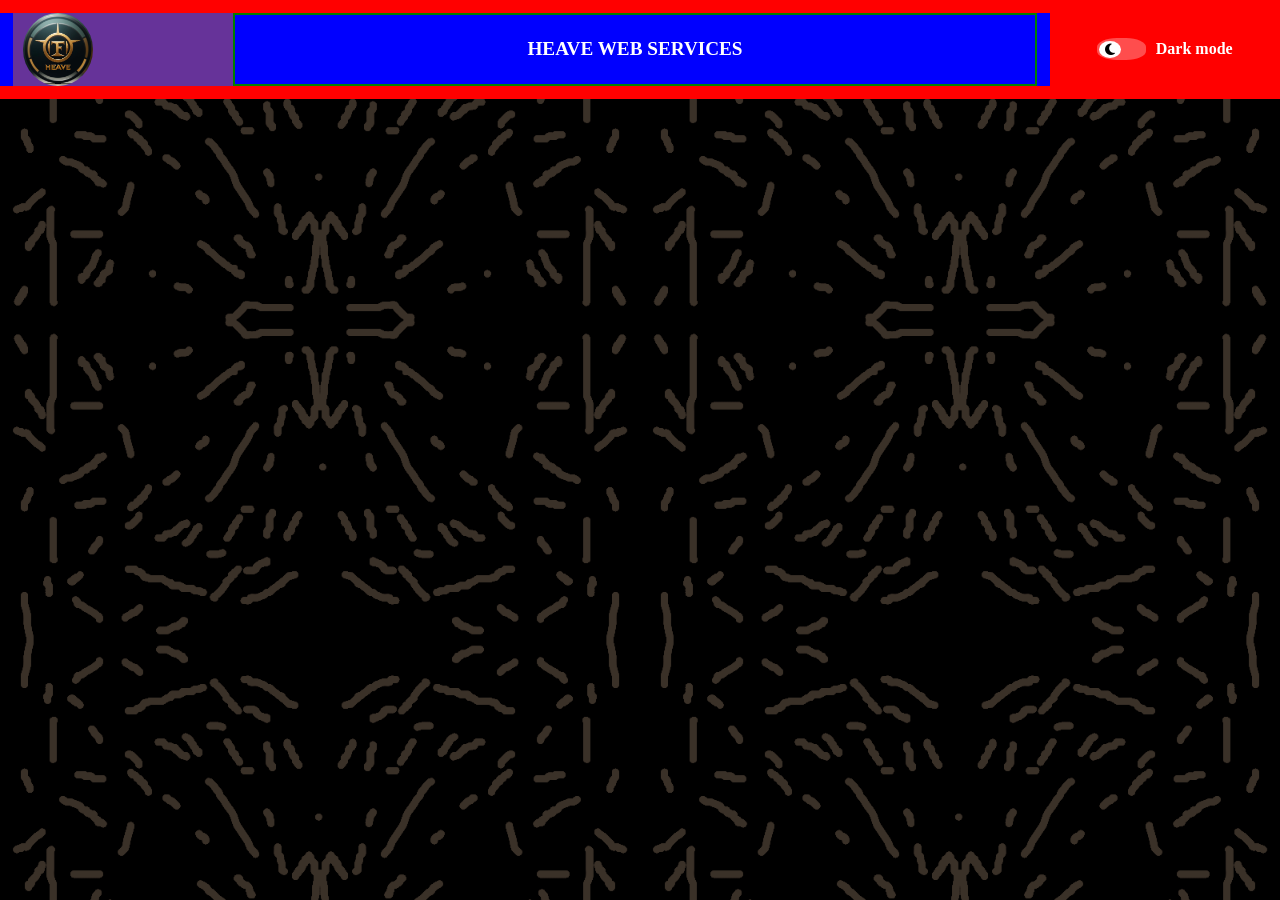
==== index.html @ a9a39caf "update" ====
<!DOCTYPE html>
<html lang="en">
<head>
    <meta charset="UTF-8">
    <meta name="viewport" content="width=device-width, initial-scale=1.0">
    <meta name="author" content="Marvin Idibia">
    <meta name="keyword" content="Web developer, web services, web development, heave, heave web services">
    <meta name="description" content="HEAVE WEB SERVICES, heave web ervices, Marvin Idibia's website">
    <link rel="stylesheet" href="styles.css">
    <link rel="shortcut icon" type="image/x-icon" href="images/logo.png">
    <link rel="stylesheet" href="https://cdnjs.cloudflare.com/ajax/libs/font-awesome/6.5.1/css/all.min.css">
    <title>Heave Web Services</title>
</head>
<body id="body" class="body1">
    <!--This development was initiated on the date : 29th March, 2024-->
    <div id="head">
        <div class="head">
            <div class="image-container">
                <img src="images/logo.png" alt="logo">
            </div>
            <div class="title"><strong>HEAVE WEB SERVICES</strong></div>
        </div>
        <div id="iconContainer" class="iconContainer"><i class="fa-solid fa-bars" onclick="openOptions()"></i></div>
        <div id="barMenu" class="barMenu">
            <div class="closeMenu" id="closeMenu" onclick="closeMenu()">X</div>
            <div>fghh</div>
        </div>
        <div id="theme">
            <div id="button-background" class="button-background">
                <button onclick="changeTheme()" id="themeButton" class="themeButton" title="theme"><i class="fa-solid fa-moon" id="fa-solid"></i></button>
            </div>
            <strong><span id="themeMode">Dark mode</span></strong>
        </div>
    </div>

    <script src="script.js"></script>
    <!--This website was completed on  the date: Incomplete-->
</body>
</html>

<!-- <i class="fa-solid fa-moon"></i> -->
<!-- <i class="fa-solid fa-bars"></i> -->
<!-- <a href="https://iconscout.com/icons/brightness" class="text-underline font-size-sm" target="_blank">Brightness</a> by <a href="https://iconscout.com/contributors/google-inc" class="text-underline font-size-sm" target="_blank">Google Inc.</a> -->
---- styles.css ----
.body1{
    background-image: url(images/Web_background\(Dark\).png);
    background-size: 50% ;
    margin: 0;
    color: #fff;
}

.body2{
    background-image: url(images/Web_background\(Light\).png);
    background-size: 50% ;
    margin: 0;
    color: black;
}

#head{
    width: 100%;
    padding: 1% 0;
    background-color: red;
    display: flex;
}

.head{
    background-color: blue;
    width: 100%;
    padding: 0 1%;
    display: flex;
}

.image-container{
    background-color: rebeccapurple;
    width: 20%;
    padding: 0 1%;
    display: flex;
    align-items: center;
}

.head img{
    width: 35%;
    border-radius: 50%;
}

.title{
    border: 2px solid green;
    width: 80%;
    display: flex;
    justify-content: center;
    align-items: center;
    font-size: larger;
    font-weight: bolder;
}

#theme{
    position: relative;
    display: flex;
    justify-content: center;
    align-items: center;
    width: 20%;
    padding: 1%;
    gap: 5%;
}

.button-background{
    background-color: rgba(255, 255, 255, 0.3);
    padding: 1% 12% 1% 1%;
    border-radius: 41%;
    transition: all 200ms ease-in-out;
    cursor: pointer;
}

.themeButton{
    background-color: #fff;
    border-radius: 50%;
    border: none;
    cursor: pointer;
    transition: all 500ms ease-in-out;
}

.but-Back{
    background-color: rgba(10, 10, 10, 0.3);
    padding: 1% 1% 1% 12%;
    border-radius: 41%;
    transition: all 200ms ease-in-out;
    cursor: pointer;
}

.but2{
    background-color: black;
    border-radius: 50%;
    color: transparent;
    border: none;
    cursor: pointer;
    transition: all 500ms ease-in-out;
}

.iconContainer{
    display: none;
    width: 10%;
    padding: 1%;
}

.barMenu{
    display: none;
}

.menuIsActive{
    display: block;
    background-color: rgba(255, 255, 255, 0.4);
    position: absolute;
    left: 34%;
    height: 60%;
    width: 65%;
}

.closeMenu{
    background-color: greenyellow;
    width: 15%;
    padding: 1%;
    display: flex;
    justify-content: center;
    align-items: center;
    border: 2px solid black;
    cursor: pointer;
}


@media only screen and (max-width: 630px) {
    .iconContainer{
        display: flex;
        justify-content: center;
        align-items: center;
    }

    .iconContainer i{
        cursor: pointer;
    }

    #theme{
        display: none;
    }

    #head{
        padding: 2% 0;
    }

    /* .head{
        padding: 0 1%;
        display: flex;
    } */
    
    .image-container{
        width: 20%;
        padding: 0 1%;
        display: flex;
        align-items: center;
    }
    
    .head img{
        width: 80%;
        border-radius: 50%;
    }

    
}
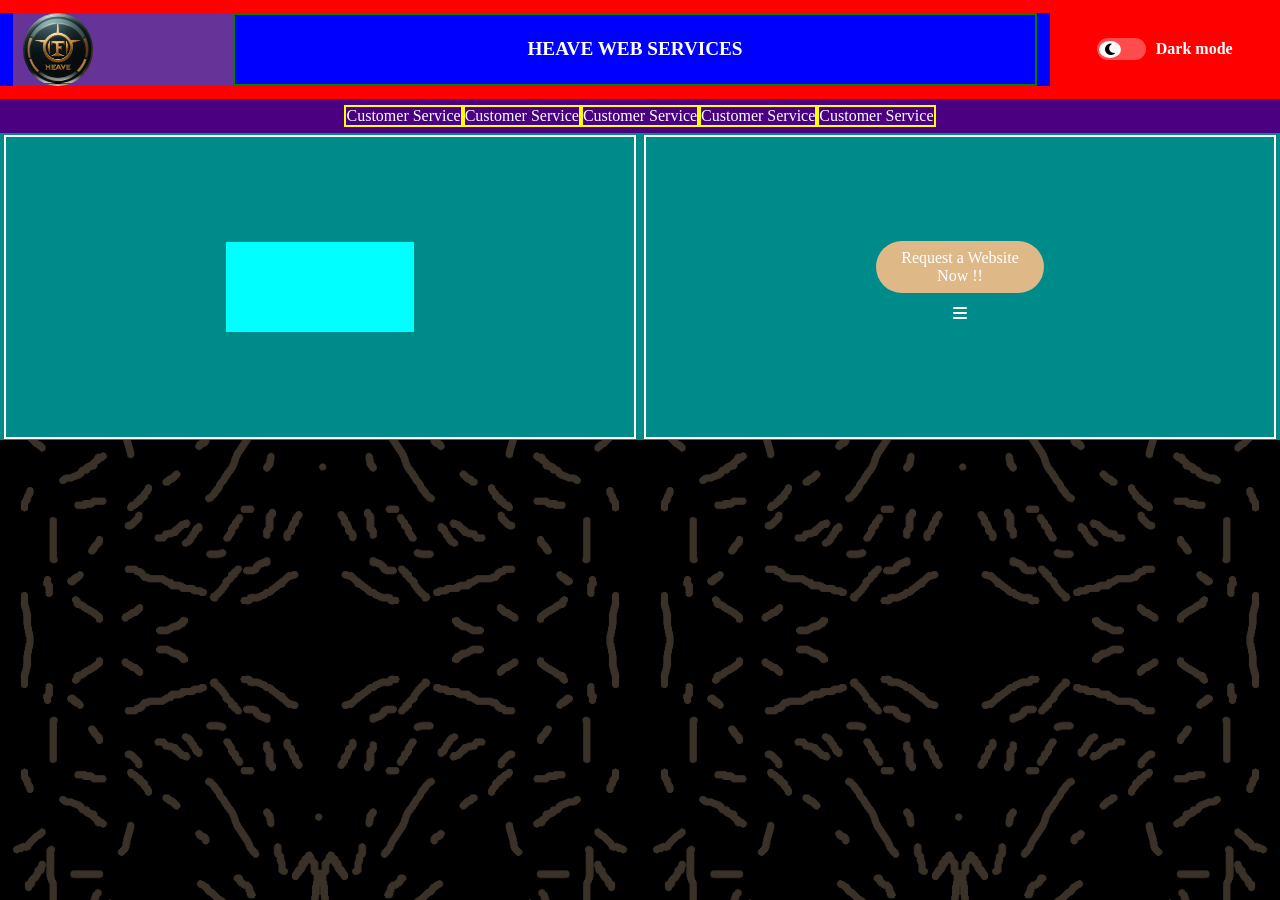
==== commit b213ab4e: "update" ====
--- a/index.html
+++ b/index.html
@@ -4,8 +4,11 @@
     <meta charset="UTF-8">
     <meta name="viewport" content="width=device-width, initial-scale=1.0">
     <meta name="author" content="Marvin Idibia">
-    <meta name="keyword" content="Web developer, web services, web development, heave, heave web services">
-    <meta name="description" content="HEAVE WEB SERVICES, heave web ervices, Marvin Idibia's website">
+    <meta name="keyword" content="Web developer, web services, web development, heave, heave web solutions">
+    <meta name="description" content="Welcome to Heave web solutions ">
+    <meta name="page-subject" content="Heave Web Solutions">
+    <meta property="og:site_name" content="Heave Web Solutions">
+    <link rel="search" type="application/opensearchdescription+xml" href="/sitemap.xml" title="Heave Web Solutions">
     <link rel="stylesheet" href="styles.css">
     <link rel="shortcut icon" type="image/x-icon" href="images/logo.png">
     <link rel="stylesheet" href="https://cdnjs.cloudflare.com/ajax/libs/font-awesome/6.5.1/css/all.min.css">
@@ -32,6 +35,30 @@
             <strong><span id="themeMode">Dark mode</span></strong>
         </div>
     </div>
+    <div id="main-content">
+        <div id="service-content">
+            <div class="service-options">Customer Service</div>
+            <div class="service-options">Customer Service</div>
+            <div class="service-options">Customer Service</div>
+            <div class="service-options">Customer Service</div>
+            <div class="service-options">Customer Service</div>
+        </div>
+        <div id="projects_contact">
+            <div id="projects-container">
+                <div id="projects">
+                    <video src="videos/vid1.mp4" width="100%" autoplay muted loop id="video1"></video>
+                    <video src="videos/vid2.mp4" width="100%" autoplay muted loop id="video2"></video>
+                    <video src="videos/vid3.mp4" width="100%" autoplay muted loop id="video3"></video>
+                </div>
+            </div>
+            <div id="contact-container">
+                <div id="contact">
+                    <div class="button">Request a Website Now !!</div>
+                    <i class="fa-solid fa-bars arrow"></i>
+                </div>
+            </div>
+        </div>
+    </div>
 
     <script src="script.js"></script>
     <!--This website was completed on  the date: Incomplete-->
--- a/styles.css
+++ b/styles.css
@@ -62,7 +62,7 @@
 .button-background{
     background-color: rgba(255, 255, 255, 0.3);
     padding: 1% 12% 1% 1%;
-    border-radius: 41%;
+    border-radius: 50px;
     transition: all 200ms ease-in-out;
     cursor: pointer;
 }
@@ -78,7 +78,7 @@
 .but-Back{
     background-color: rgba(10, 10, 10, 0.3);
     padding: 1% 1% 1% 12%;
-    border-radius: 41%;
+    border-radius: 50px;
     transition: all 200ms ease-in-out;
     cursor: pointer;
 }
@@ -122,6 +122,77 @@
     cursor: pointer;
 }
 
+#service-content{
+    background-color: indigo;
+    padding: 0.5%;
+    display: flex;
+    justify-content: center;
+    align-items: center;
+}
+
+.service-options{
+    border: 2px solid yellow;
+}
+
+#projects_contact{
+    background-color: darkcyan;
+    display: flex;
+    justify-content: center;
+    align-items: center;
+}
+
+#projects-container{
+    border: 2px solid #fff;
+    margin: 0.1% 0.3%;
+    display: flex;
+    justify-content: center;
+    align-items: center;
+    width: 100%;
+    height: 300px;
+}
+#contact-container{
+    border: 2px solid #fff;
+    margin: 0.1% 0.3%;
+    display: flex;
+    justify-content: center;
+    align-items: center;
+    width: 100%;
+    height: 300px;
+}
+
+#contact{
+    text-align: center;
+}
+
+#contact .button{
+    padding: 5%;
+    border-radius: 50px;
+    background-color: burlywood;
+}
+
+#projects{
+    height: 30%;
+    width: 30%;
+    background-color: aqua;
+}
+
+.arrow{
+    margin: 7%;
+    animation: animateArrow 500ms infinite ease-in-out;
+}
+
+#video2, #video3{
+    display: none;
+}
+
+@keyframes animateArrow {
+    0%{
+        margin: 1% 7% 6% 7%;
+    }
+    100%{
+        margin: 6% 7% 1% 7%;
+    }
+}
 
 @media only screen and (max-width: 630px) {
     .iconContainer{
@@ -141,11 +212,6 @@
     #head{
         padding: 2% 0;
     }
-
-    /* .head{
-        padding: 0 1%;
-        display: flex;
-    } */
     
     .image-container{
         width: 20%;
@@ -159,7 +225,18 @@
         border-radius: 50%;
     }
 
-    
-}
-
-
+    #service-content{
+        display: none;
+    }
+
+    #projects_contact{
+        display: block;
+    }
+
+    #projects{
+        width: 70%;
+        height: 70%;
+    }
+}
+
+
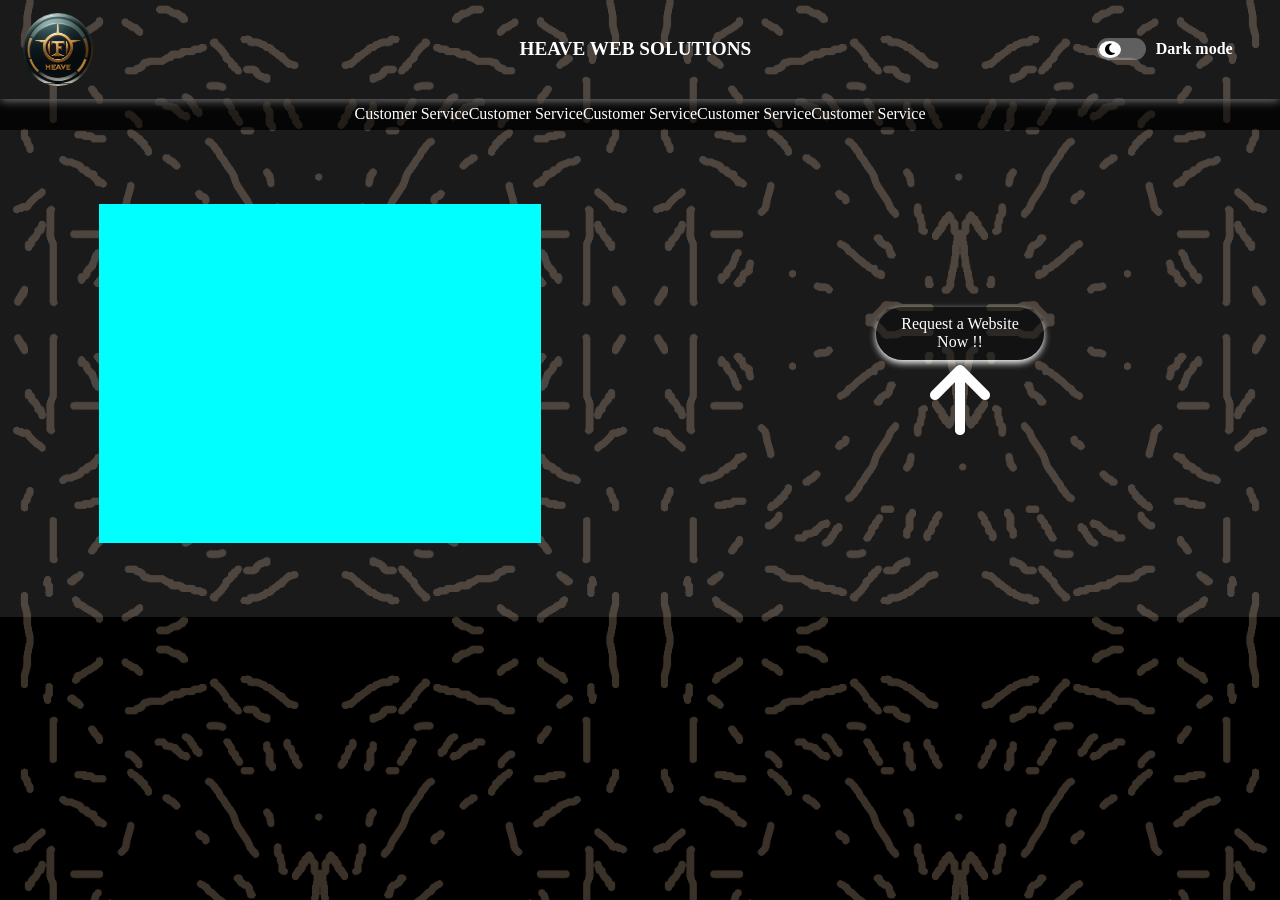
==== commit c8213323: "update" ====
--- a/index.html
+++ b/index.html
@@ -16,21 +16,27 @@
 </head>
 <body id="body" class="body1">
     <!--This development was initiated on the date : 29th March, 2024-->
-    <div id="head">
+    <div id="head" class="head1">
         <div class="head">
             <div class="image-container">
                 <img src="images/logo.png" alt="logo">
             </div>
-            <div class="title"><strong>HEAVE WEB SERVICES</strong></div>
+            <div class="title"><strong>HEAVE WEB SOLUTIONS</strong></div>
         </div>
         <div id="iconContainer" class="iconContainer"><i class="fa-solid fa-bars" onclick="openOptions()"></i></div>
         <div id="barMenu" class="barMenu">
             <div class="closeMenu" id="closeMenu" onclick="closeMenu()">X</div>
-            <div>fghh</div>
+            <div class="service-options">Customer Service</div>
+            <div class="service-options">Customer Service</div>
+            <div class="service-options">Customer Service</div>
+            <div class="service-options">Customer Service</div>
+            <div class="service-options">Customer Service</div>
+            <div class="service-options">Customer Service</div>
+            <div class="service-options">Customer Service</div>
         </div>
-        <div id="theme">
+        <div class="theme">
             <div id="button-background" class="button-background">
-                <button onclick="changeTheme()" id="themeButton" class="themeButton" title="theme"><i class="fa-solid fa-moon" id="fa-solid"></i></button>
+                <button onclick="changeTheme()" id="themeButton" class="themeButton" title="theme" type="button"><i class="fa-solid fa-moon" id="fa-solid"></i></button>
             </div>
             <strong><span id="themeMode">Dark mode</span></strong>
         </div>
@@ -43,7 +49,7 @@
             <div class="service-options">Customer Service</div>
             <div class="service-options">Customer Service</div>
         </div>
-        <div id="projects_contact">
+        <div id="projects_contact" class="projects_contact1">
             <div id="projects-container">
                 <div id="projects">
                     <video src="videos/vid1.mp4" width="100%" autoplay muted loop id="video1"></video>
@@ -53,8 +59,8 @@
             </div>
             <div id="contact-container">
                 <div id="contact">
-                    <div class="button">Request a Website Now !!</div>
-                    <i class="fa-solid fa-bars arrow"></i>
+                    <div class="button" id="button">Request a Website Now !!</div>
+                    <i class="fa-solid fa-arrow-up arrow"></i>
                 </div>
             </div>
         </div>
@@ -68,3 +74,12 @@
 <!-- <i class="fa-solid fa-moon"></i> -->
 <!-- <i class="fa-solid fa-bars"></i> -->
 <!-- <a href="https://iconscout.com/icons/brightness" class="text-underline font-size-sm" target="_blank">Brightness</a> by <a href="https://iconscout.com/contributors/google-inc" class="text-underline font-size-sm" target="_blank">Google Inc.</a> -->
+
+
+
+<!-- <div class="theme">
+    <div id="button-background" class="button-background">
+        <button onclick="changeTheme()" id="themeInMenuButton" class="themeButton" title="theme"><i class="fa-solid fa-moon" id="fa-solid"></i></button>
+    </div>
+    <strong><span id="themeMode">Dark mode</span></strong>
+</div> -->
--- a/styles.css
+++ b/styles.css
@@ -9,25 +9,39 @@
     background-image: url(images/Web_background\(Light\).png);
     background-size: 50% ;
     margin: 0;
-    color: black;
-}
-
-#head{
+    color: rgb(10, 10, 10);
+}
+.disabledBody{
+    backdrop-filter: blur(5px);
+    -webkit-backdrop-filter: blur(5px);
+}
+
+.head1{
     width: 100%;
     padding: 1% 0;
-    background-color: red;
-    display: flex;
-}
+    background-color: rgba(255, 255, 255, 0.1);
+    display: flex;
+    box-shadow: 0 1px 10px 0 #fff;
+    font-weight: bolder;
+}
+
+.head2{
+    width: 100%;
+    padding: 1% 0;
+    background-color: rgba(10, 10, 10, 0.2);
+    display: flex;
+    box-shadow: 0 1px 10px 0 black;
+}
+
+
 
 .head{
-    background-color: blue;
     width: 100%;
     padding: 0 1%;
     display: flex;
 }
 
 .image-container{
-    background-color: rebeccapurple;
     width: 20%;
     padding: 0 1%;
     display: flex;
@@ -40,7 +54,6 @@
 }
 
 .title{
-    border: 2px solid green;
     width: 80%;
     display: flex;
     justify-content: center;
@@ -49,7 +62,7 @@
     font-weight: bolder;
 }
 
-#theme{
+.theme{
     position: relative;
     display: flex;
     justify-content: center;
@@ -103,7 +116,9 @@
 }
 
 .menuIsActive{
-    display: block;
+    display: flex;
+    flex-direction: column;
+    gap: 5%;
     background-color: rgba(255, 255, 255, 0.4);
     position: absolute;
     left: 34%;
@@ -123,41 +138,46 @@
 }
 
 #service-content{
-    background-color: indigo;
     padding: 0.5%;
     display: flex;
     justify-content: center;
     align-items: center;
+    color: #fff;
+    background-color: rgba(10, 10, 10, 0.5);
 }
 
 .service-options{
-    border: 2px solid yellow;
-}
-
-#projects_contact{
-    background-color: darkcyan;
+    /* border: 2px solid yellow; */
+}
+
+.projects_contact1{
+    background-color: rgba(255, 255, 255, 0.1);
+    display: flex;
+    justify-content: center;
+    align-items: center;
+}
+.projects_contact2{
+    background-color: rgba(10, 10, 10, 0.3);
     display: flex;
     justify-content: center;
     align-items: center;
 }
 
 #projects-container{
-    border: 2px solid #fff;
     margin: 0.1% 0.3%;
     display: flex;
     justify-content: center;
     align-items: center;
     width: 100%;
-    height: 300px;
+    height: 485px;
 }
 #contact-container{
-    border: 2px solid #fff;
     margin: 0.1% 0.3%;
     display: flex;
     justify-content: center;
     align-items: center;
     width: 100%;
-    height: 300px;
+    height: 485px;
 }
 
 #contact{
@@ -167,18 +187,21 @@
 #contact .button{
     padding: 5%;
     border-radius: 50px;
-    background-color: burlywood;
+    background-color: rgba(10, 10, 10, 0.5);
+    box-shadow: 0 3px 7px 0 #fff;
+    color: #fff;
+    cursor: pointer;
 }
 
 #projects{
-    height: 30%;
-    width: 30%;
+    height: 70%;
+    width: 70%;
     background-color: aqua;
 }
 
 .arrow{
-    margin: 7%;
     animation: animateArrow 500ms infinite ease-in-out;
+    font-size: 500%;
 }
 
 #video2, #video3{
@@ -205,7 +228,7 @@
         cursor: pointer;
     }
 
-    #theme{
+    .theme{
         display: none;
     }
 
@@ -237,6 +260,21 @@
         width: 70%;
         height: 70%;
     }
-}
-
-
+
+    #projects-container{
+        display: flex;
+        justify-content: center;
+        align-items: center;
+        width: 99%;
+        height: 300px;
+    }
+    #contact-container{
+        display: flex;
+        justify-content: center;
+        align-items: center;
+        width: 99%;
+        height: 300px;
+    }
+}
+
+
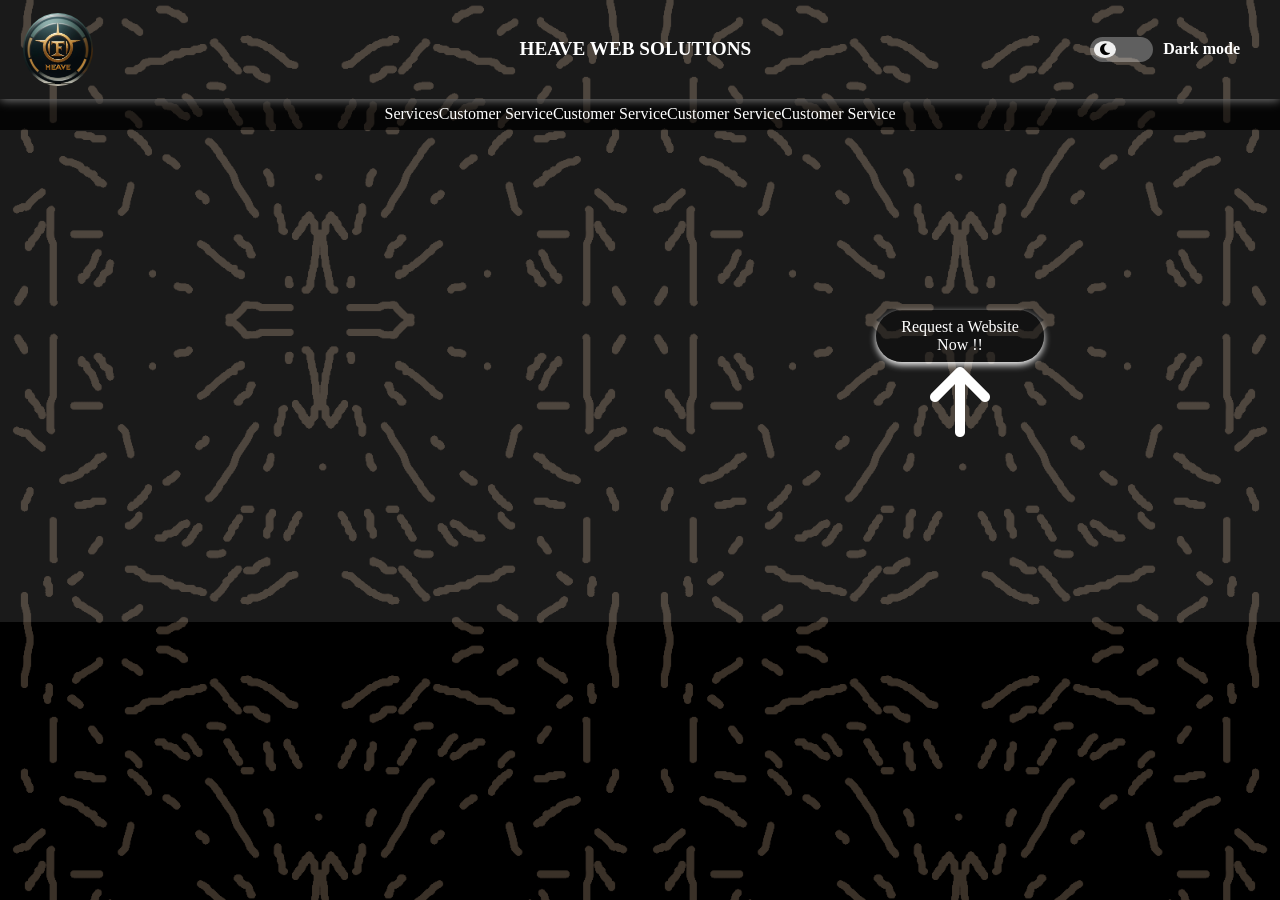
==== commit 21ef9dd8: "update" ====
--- a/index.html
+++ b/index.html
@@ -33,6 +33,7 @@
             <div class="service-options">Customer Service</div>
             <div class="service-options">Customer Service</div>
             <div class="service-options">Customer Service</div>
+            
         </div>
         <div class="theme">
             <div id="button-background" class="button-background">
@@ -43,7 +44,7 @@
     </div>
     <div id="main-content">
         <div id="service-content">
-            <div class="service-options">Customer Service</div>
+            <div class="service-options">Services</div>
             <div class="service-options">Customer Service</div>
             <div class="service-options">Customer Service</div>
             <div class="service-options">Customer Service</div>
@@ -59,7 +60,7 @@
             </div>
             <div id="contact-container">
                 <div id="contact">
-                    <div class="button" id="button">Request a Website Now !!</div>
+                    <div class="button" id="button" onclick="download()">Request a Website Now !!</div>
                     <i class="fa-solid fa-arrow-up arrow"></i>
                 </div>
             </div>
--- a/styles.css
+++ b/styles.css
@@ -33,8 +33,6 @@
     box-shadow: 0 1px 10px 0 black;
 }
 
-
-
 .head{
     width: 100%;
     padding: 0 1%;
@@ -74,31 +72,40 @@
 
 .button-background{
     background-color: rgba(255, 255, 255, 0.3);
-    padding: 1% 12% 1% 1%;
+    padding: 2%;
+    width: 27%;
+    border-radius: 50px;
+    display: flex;
+    align-items: center;
+    transition: all 200ms ease-in-out;
+    cursor: pointer;
+}
+
+.themeButton{
+    border-radius: 50%;
+    border: none;
+    cursor: pointer;
+    transition: all 500ms ease-in-out;
+}
+
+.but-Back{
+    background-color: rgba(10, 10, 10, 0.3);
+    padding: 5.5% 1% 5.5% 20%;
+    width: 10%;
+    display: flex;
     border-radius: 50px;
     transition: all 200ms ease-in-out;
     cursor: pointer;
 }
 
-.themeButton{
-    background-color: #fff;
-    border-radius: 50%;
-    border: none;
-    cursor: pointer;
-    transition: all 500ms ease-in-out;
-}
-
-.but-Back{
-    background-color: rgba(10, 10, 10, 0.3);
-    padding: 1% 1% 1% 12%;
-    border-radius: 50px;
-    transition: all 200ms ease-in-out;
-    cursor: pointer;
-}
-
 .but2{
     background-color: black;
-    border-radius: 50%;
+    width: 10%;
+    height: 10px;
+    border-radius: 50%;
+    display: flex;
+    align-items: center;
+    justify-content: center;
     color: transparent;
     border: none;
     cursor: pointer;
@@ -169,7 +176,7 @@
     justify-content: center;
     align-items: center;
     width: 100%;
-    height: 485px;
+    height: 490px;
 }
 #contact-container{
     margin: 0.1% 0.3%;
@@ -177,7 +184,7 @@
     justify-content: center;
     align-items: center;
     width: 100%;
-    height: 485px;
+    height: 490px;
 }
 
 #contact{
@@ -194,9 +201,8 @@
 }
 
 #projects{
-    height: 70%;
+    height: 55%;
     width: 70%;
-    background-color: aqua;
 }
 
 .arrow{
@@ -206,6 +212,11 @@
 
 #video2, #video3{
     display: none;
+}
+
+.lightMode{
+    border-radius: 50%;
+    width: 28px;
 }
 
 @keyframes animateArrow {
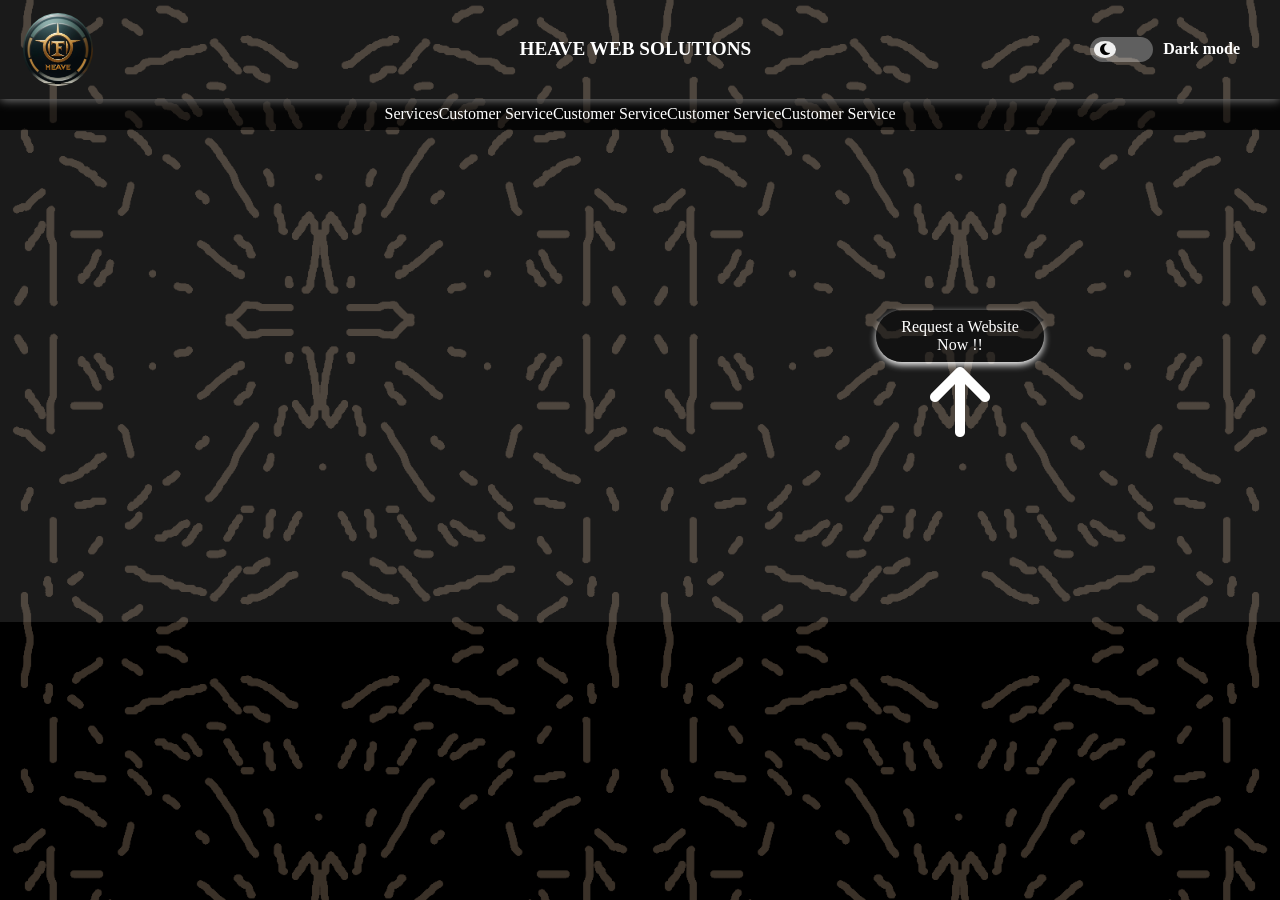
==== commit 13d45050: "update" ====
--- a/index.html
+++ b/index.html
@@ -12,7 +12,7 @@
     <link rel="stylesheet" href="styles.css">
     <link rel="shortcut icon" type="image/x-icon" href="images/logo.png">
     <link rel="stylesheet" href="https://cdnjs.cloudflare.com/ajax/libs/font-awesome/6.5.1/css/all.min.css">
-    <title>Heave Web Services</title>
+    <title>Heave Web Solutions</title>
 </head>
 <body id="body" class="body1">
     <!--This development was initiated on the date : 29th March, 2024-->
